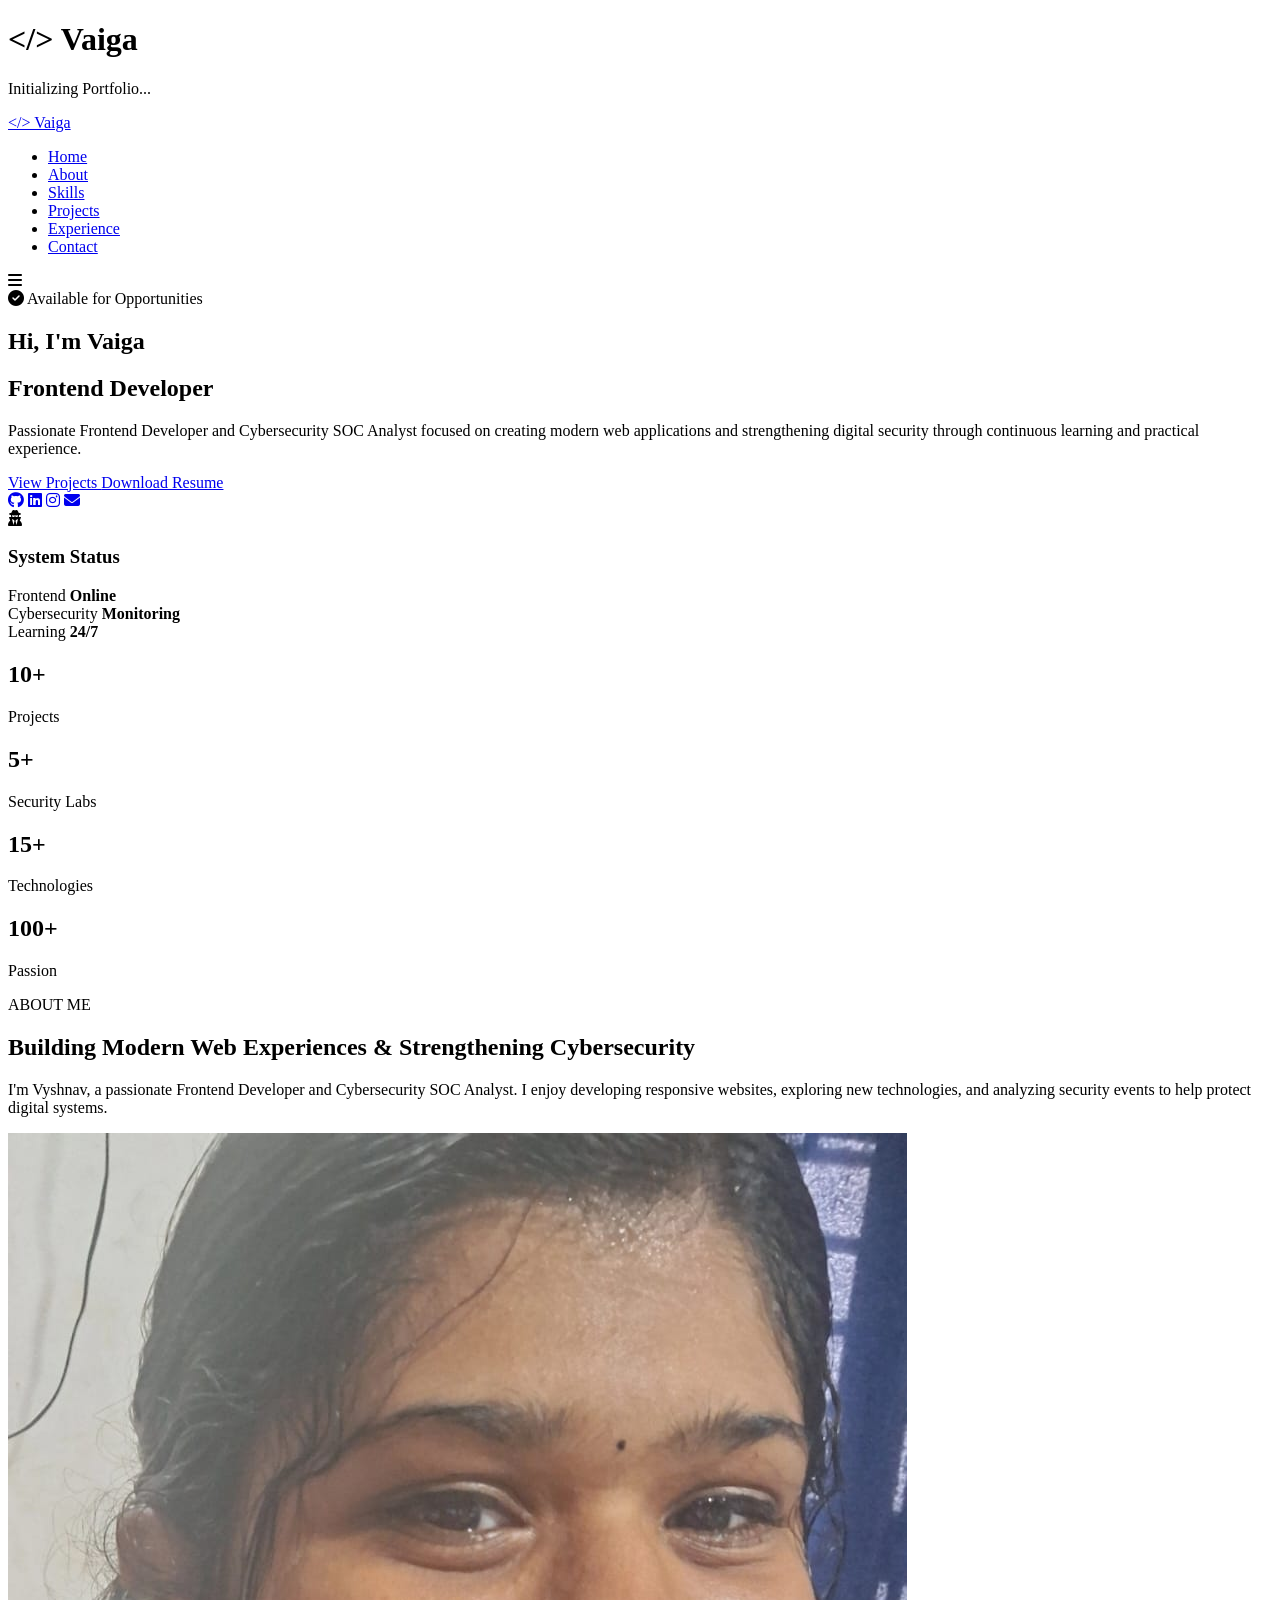
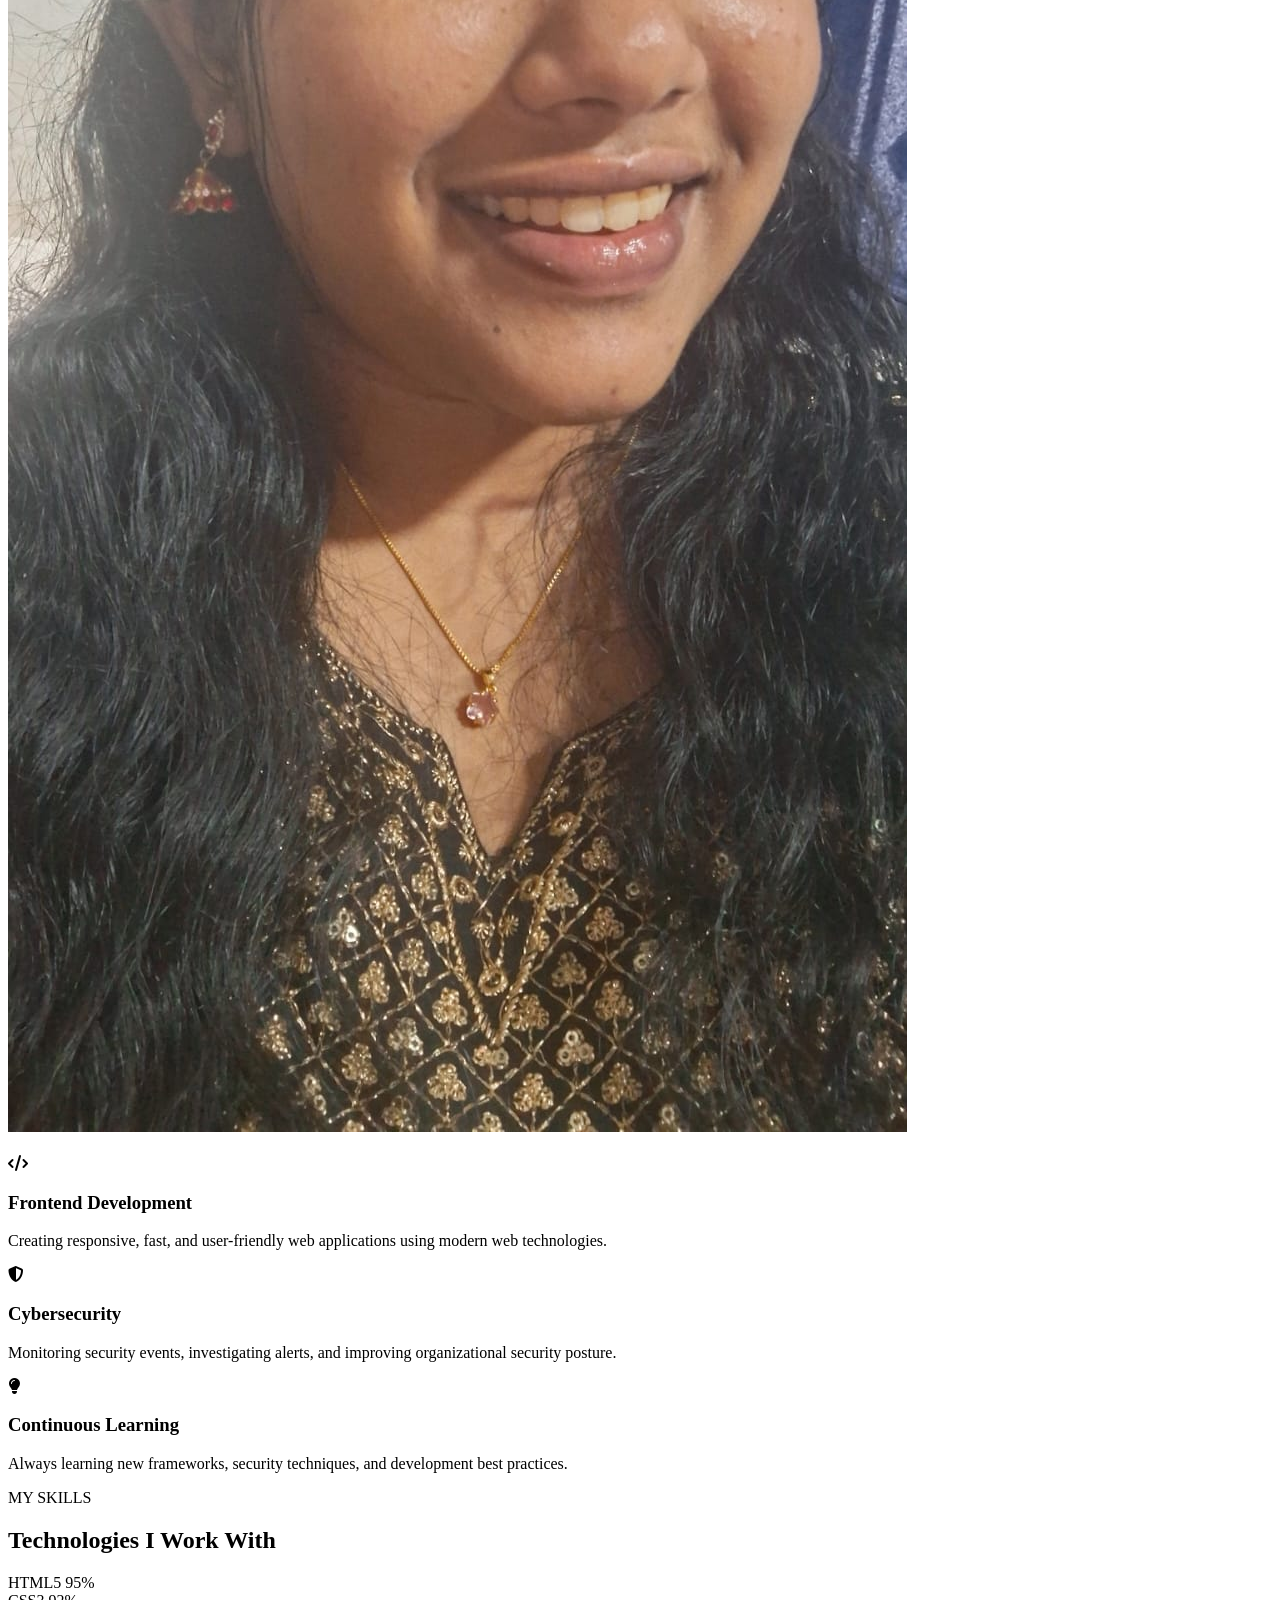
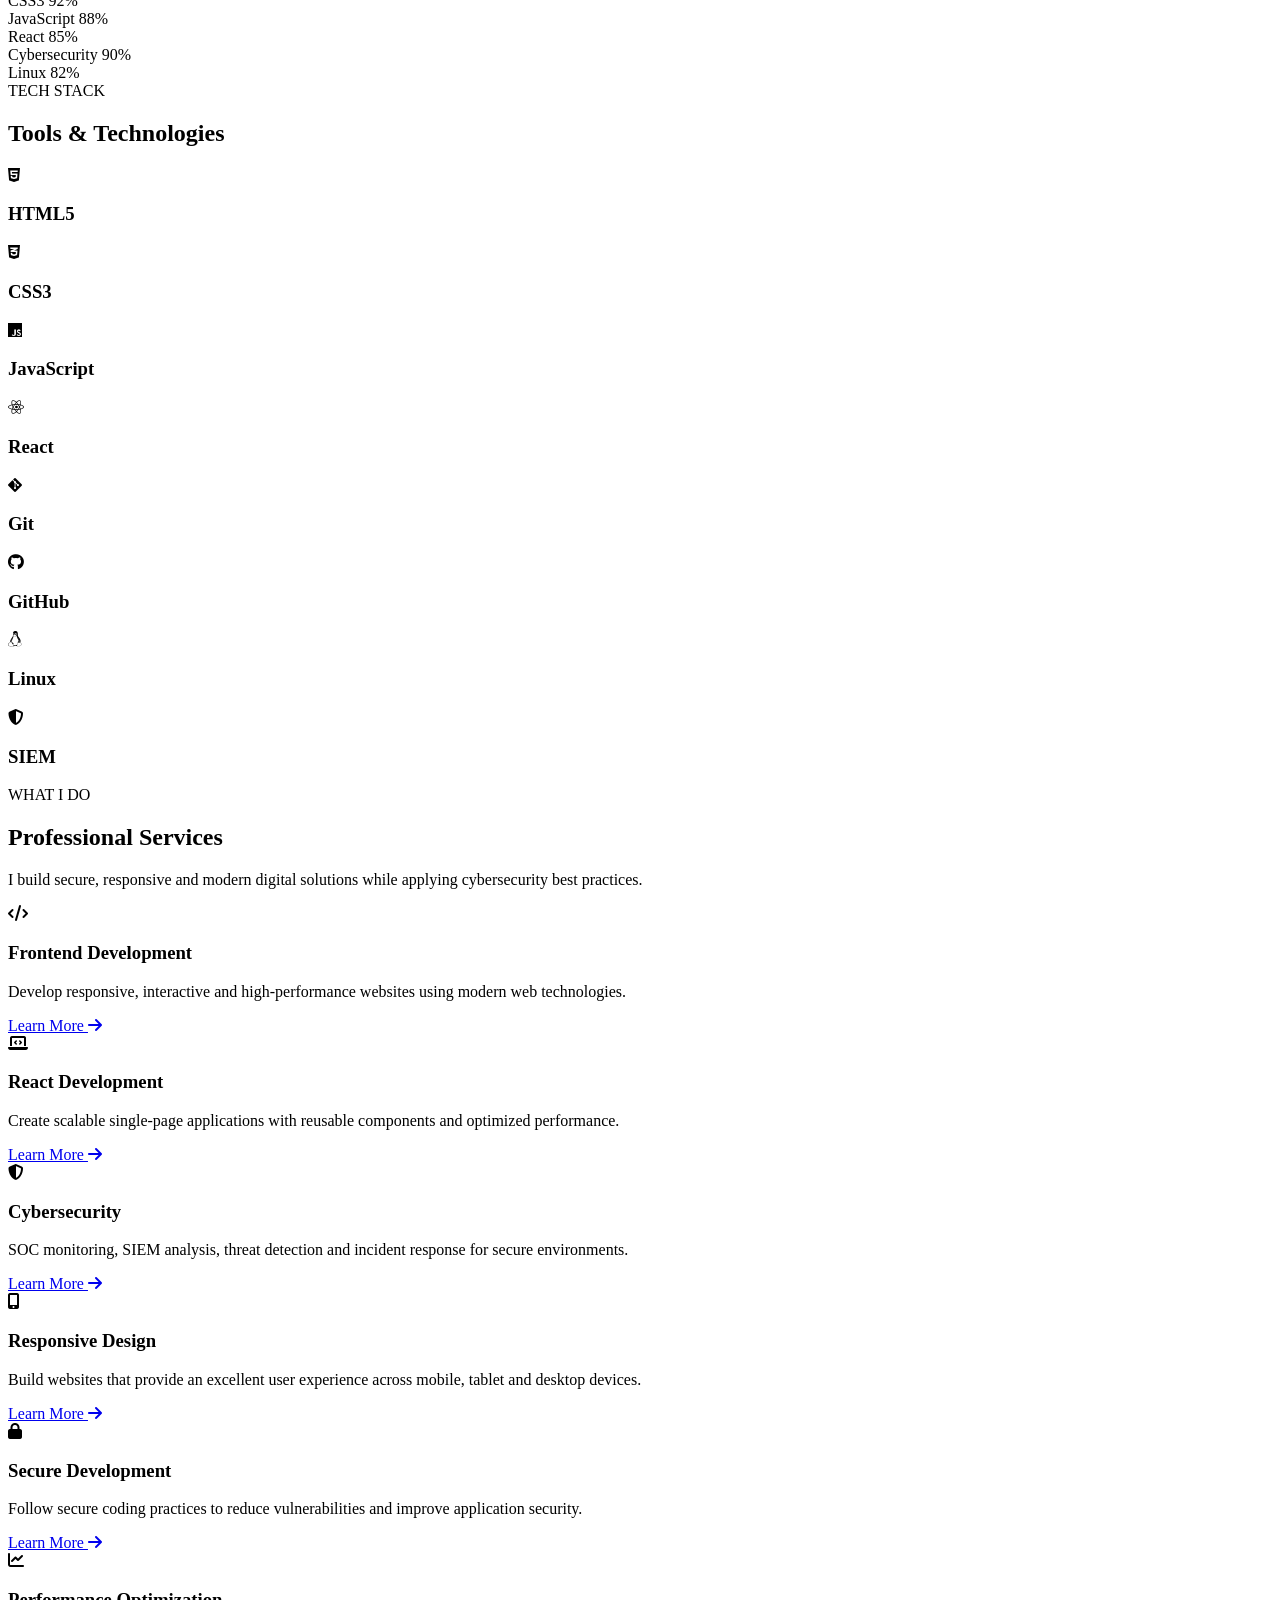
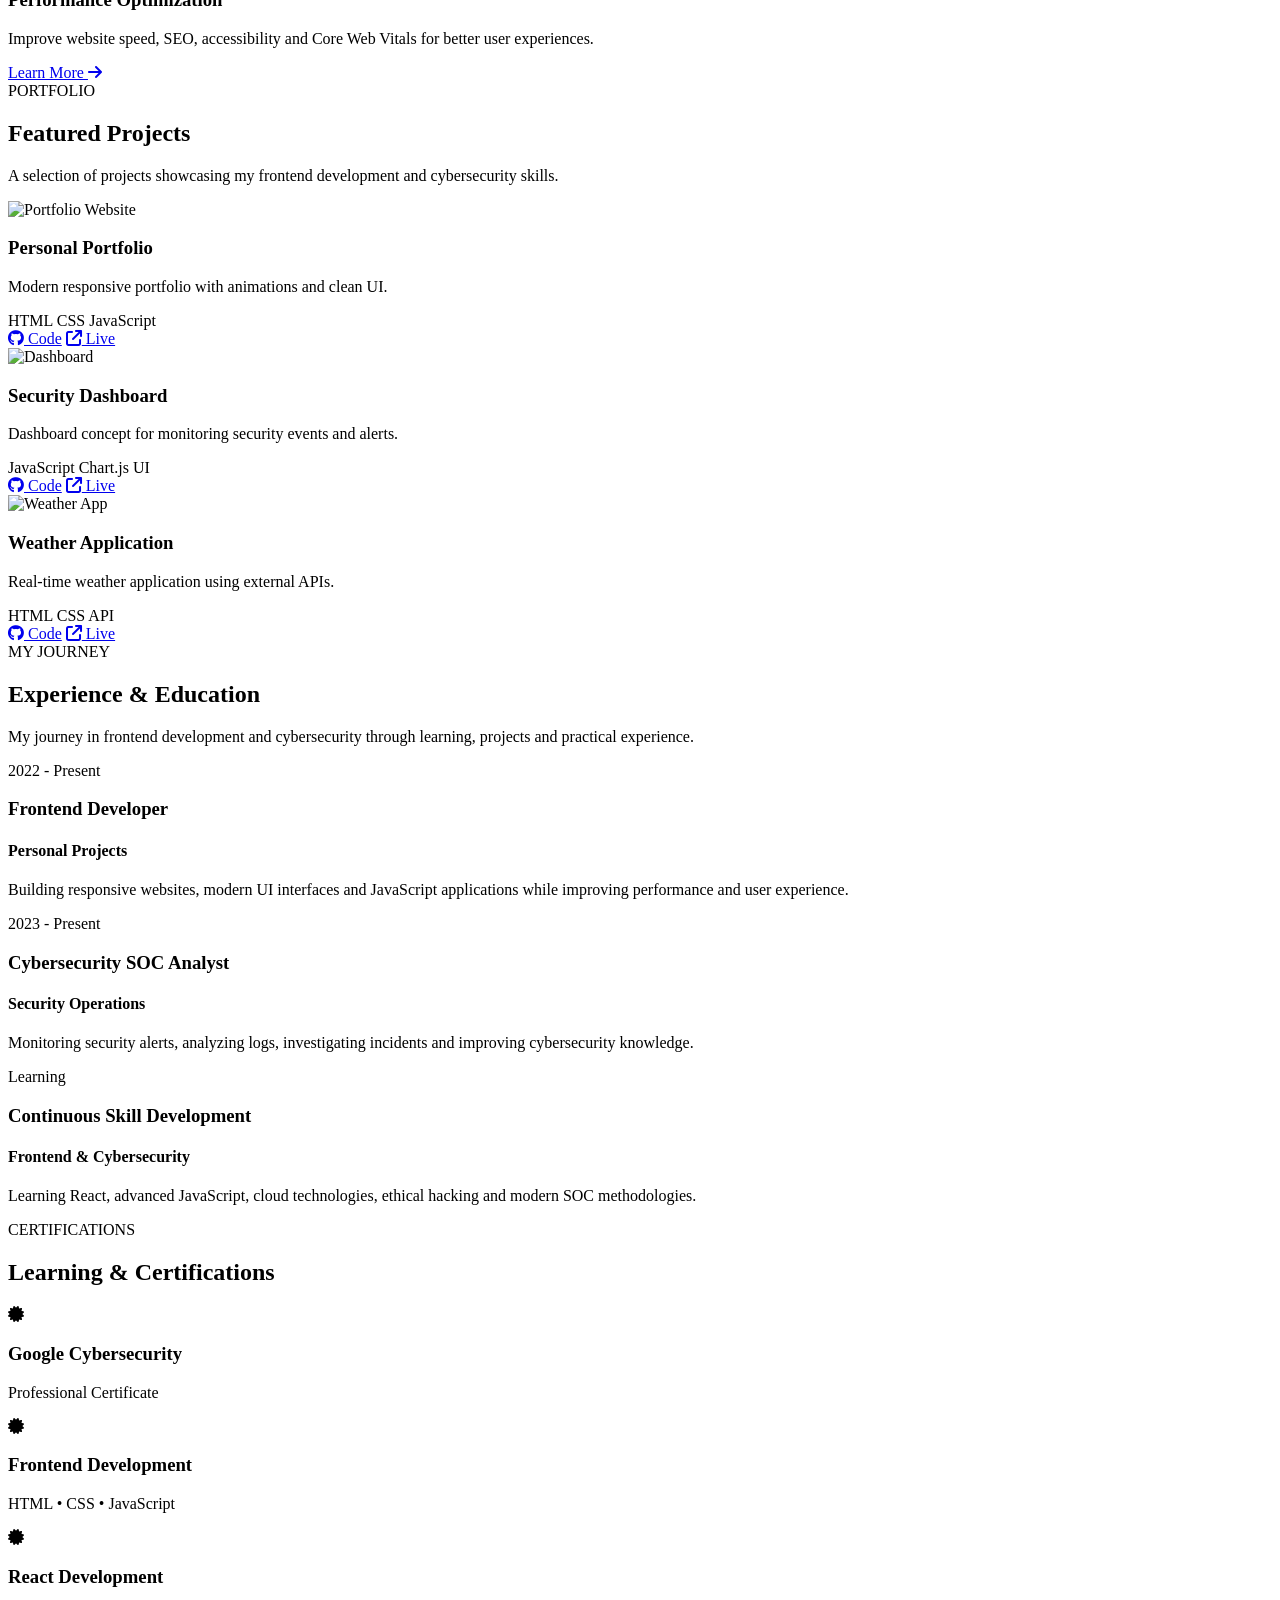
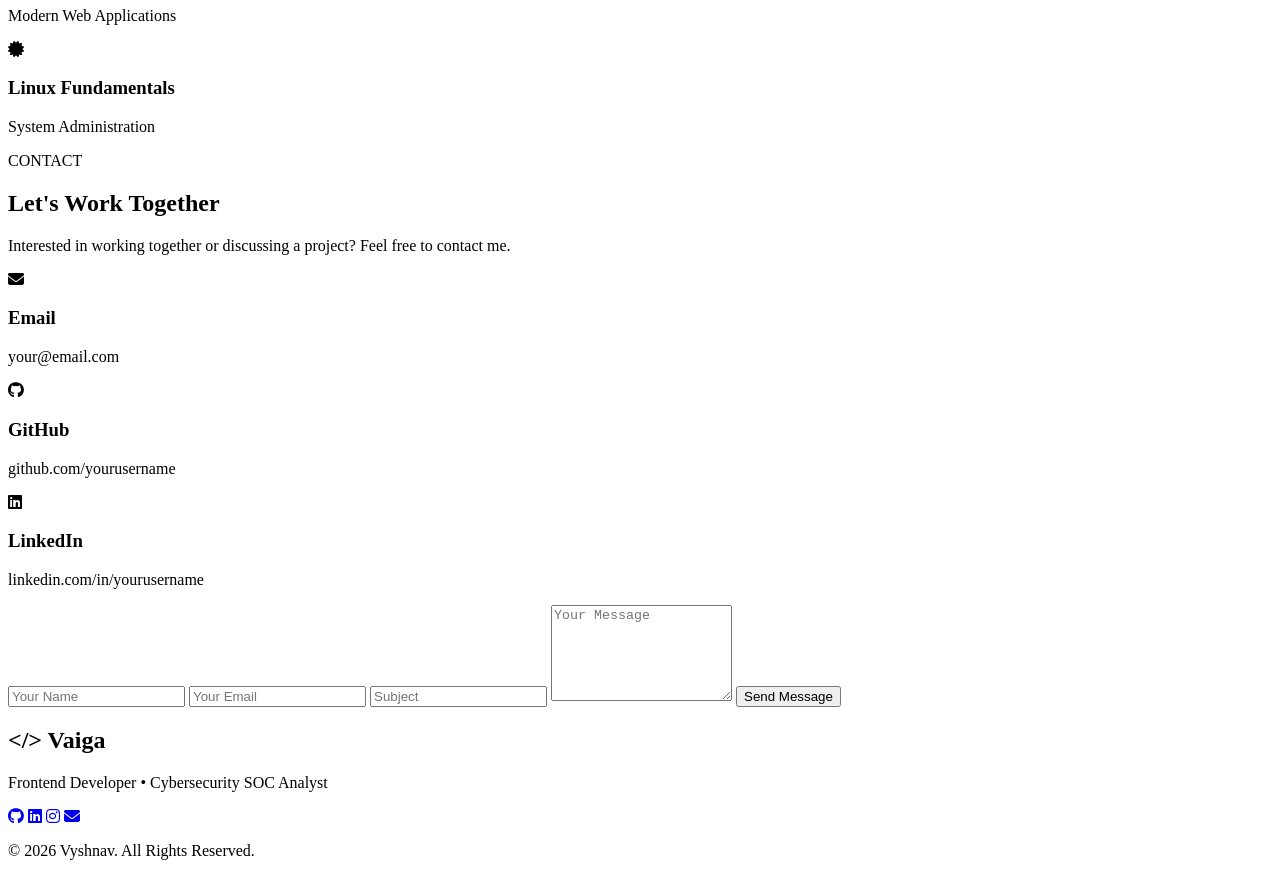
==== index.html @ fea9eef9 "Update index.html" ====
<!DOCTYPE html>
<html lang="en">
<head>
<meta charset="UTF-8">
<meta name="viewport" content="width=device-width, initial-scale=1.0">

<title>Vaiga | Frontend Developer & Cybersecurity SOC Analyst</title>

<meta name="description" content="Professional Portfolio of Vyshnav - Frontend Developer & Cybersecurity SOC Analyst">
<meta name="keywords" content="Frontend Developer, Cybersecurity, SOC Analyst, HTML, CSS, JavaScript, React">
<meta name="author" content="Vyshnav">

<link rel="preconnect" href="https://fonts.googleapis.com">
<link rel="preconnect" href="https://fonts.gstatic.com" crossorigin>

<link href="https://fonts.googleapis.com/css2?family=Poppins:wght@300;400;500;600;700;800&display=swap" rel="stylesheet">

<link rel="stylesheet" href="https://cdnjs.cloudflare.com/ajax/libs/font-awesome/6.7.2/css/all.min.css">

<link rel="stylesheet" href="style.css">
</head>

<body>

<!--================ LOADER ================-->

<div id="loader">

<div class="loader-content">

<h1>&lt;/&gt; Vaiga</h1>

<p>Initializing Portfolio...</p>

<div class="loading-bar">
<span></span>
</div>

</div>

</div>

<!--================ CURSOR ================-->

<div class="cursor"></div>

<!--================ HEADER ================-->

<header>

<nav class="navbar">

<a href="#" class="logo">

&lt;/&gt; Vaiga

</a>

<ul class="nav-menu">

<li><a href="#home">Home</a></li>

<li><a href="#about">About</a></li>

<li><a href="#skills">Skills</a></li>

<li><a href="#projects">Projects</a></li>

<li><a href="#experience">Experience</a></li>

<li><a href="#contact">Contact</a></li>

</ul>

<div class="menu-btn">

<i class="fa-solid fa-bars"></i>

</div>
</nav>


</header>

<!--================ HERO ================-->

<section class="hero" id="home">

<div class="hero-left">

<span class="hero-badge">

<i class="fa-solid fa-circle-check"></i>

Available for Opportunities

</span>

<h1>

Hi, I'm

<span>Vaiga</span>

</h1>

<h2>

<span id="typing"></span>

</h2>

<p>

Passionate Frontend Developer and Cybersecurity SOC Analyst focused on creating modern web applications and strengthening digital security through continuous learning and practical experience.

</p>

<div class="hero-buttons">

<a href="#projects" class="btn-primary">

View Projects

</a>

<a href="#" class="btn-secondary">

Download Resume

</a>

</div>

<div class="hero-social">

<a href="#"><i class="fab fa-github"></i></a>

<a href="#"><i class="fab fa-linkedin"></i></a>

<a href="#"><i class="fab fa-instagram"></i></a>

<a href="#"><i class="fa-solid fa-envelope"></i></a>

</div>

</div>

<div class="hero-right">

<div class="profile-card">

<div class="profile-icon">

<i class="fa-solid fa-user-secret"></i>

</div>

<h3>System Status</h3>

<div class="status-item">

<span>Frontend</span>

<strong>Online</strong>

</div>

<div class="status-item">

<span>Cybersecurity</span>

<strong>Monitoring</strong>

</div>

<div class="status-item">

<span>Learning</span>

<strong>24/7</strong>

</div>

</div>

</div>

</section>

<!--================ STATS ================-->

<section class="stats">

<div class="stat-card">

<h2>10+</h2>

<p>Projects</p>

</div>

<div class="stat-card">

<h2>5+</h2>

<p>Security Labs</p>

</div>

<div class="stat-card">

<h2>15+</h2>

<p>Technologies</p>

</div>

<div class="stat-card">

<h2>100%</h2>

<p>Passion</p>

</div>

</section>

<!--================ ABOUT ================-->

<section class="about section" id="about">

<div class="section-title">

<span>ABOUT ME</span>

<h2>Building Modern Web Experiences & Strengthening Cybersecurity</h2>

<p>
I'm Vyshnav, a passionate Frontend Developer and Cybersecurity SOC Analyst. I enjoy developing responsive websites, exploring new technologies, and analyzing security events to help protect digital systems.
</p>

</div>

<div class="about-container">

<div class="about-image">

<div class="image-card">

<img src="/profile.jpg" alt="Vaiga">

<div class="experience-box">

<h3></h3>

<p></p>

</div>

</div>

</div>

<div class="about-content">

<div class="about-card">

<i class="fa-solid fa-code"></i>

<h3>Frontend Development</h3>

<p>
Creating responsive, fast, and user-friendly web applications using modern web technologies.
</p>

</div>

<div class="about-card">

<i class="fa-solid fa-shield-halved"></i>

<h3>Cybersecurity</h3>

<p>
Monitoring security events, investigating alerts, and improving organizational security posture.
</p>

</div>

<div class="about-card">

<i class="fa-solid fa-lightbulb"></i>

<h3>Continuous Learning</h3>

<p>
Always learning new frameworks, security techniques, and development best practices.
</p>

</div>

</div>

</div>

</section>

<!--================ SKILLS ================-->

<section class="skills section" id="skills">

<div class="section-title">

<span>MY SKILLS</span>

<h2>Technologies I Work With</h2>

</div>

<div class="skills-container">

<div class="skill-box">

<div class="skill-info">

<span>HTML5</span>

<span>95%</span>

</div>

<div class="progress">

<div class="progress-bar html"></div>

</div>

</div>

<div class="skill-box">

<div class="skill-info">

<span>CSS3</span>

<span>92%</span>

</div>

<div class="progress">

<div class="progress-bar css"></div>

</div>

</div>

<div class="skill-box">

<div class="skill-info">

<span>JavaScript</span>

<span>88%</span>

</div>

<div class="progress">

<div class="progress-bar js"></div>

</div>

</div>

<div class="skill-box">

<div class="skill-info">

<span>React</span>

<span>85%</span>

</div>

<div class="progress">

<div class="progress-bar react"></div>

</div>

</div>

<div class="skill-box">

<div class="skill-info">

<span>Cybersecurity</span>

<span>90%</span>

</div>

<div class="progress">

<div class="progress-bar cyber"></div>

</div>

</div>

<div class="skill-box">

<div class="skill-info">

<span>Linux</span>

<span>82%</span>

</div>

<div class="progress">

<div class="progress-bar linux"></div>

</div>

</div>

</div>

</section>

<!--================ TECH STACK ================-->

<section class="tech-stack section">

<div class="section-title">

<span>TECH STACK</span>

<h2>Tools & Technologies</h2>

</div>

<div class="tech-grid">

<div class="tech-card">
<i class="fa-brands fa-html5"></i>
<h3>HTML5</h3>
</div>

<div class="tech-card">
<i class="fa-brands fa-css3-alt"></i>
<h3>CSS3</h3>
</div>

<div class="tech-card">
<i class="fa-brands fa-js"></i>
<h3>JavaScript</h3>
</div>

<div class="tech-card">
<i class="fa-brands fa-react"></i>
<h3>React</h3>
</div>

<div class="tech-card">
<i class="fa-brands fa-git-alt"></i>
<h3>Git</h3>
</div>

<div class="tech-card">
<i class="fa-brands fa-github"></i>
<h3>GitHub</h3>
</div>

<div class="tech-card">
<i class="fa-brands fa-linux"></i>
<h3>Linux</h3>
</div>

<div class="tech-card">
<i class="fa-solid fa-shield-halved"></i>
<h3>SIEM</h3>
</div>

</div>

</section>

<!--================ SERVICES ================-->

<section class="services section" id="services">

<div class="section-title">

<span>WHAT I DO</span>

<h2>Professional Services</h2>

<p>
I build secure, responsive and modern digital solutions while applying cybersecurity best practices.
</p>

</div>

<div class="services-grid">

<div class="service-card">

<div class="service-icon">
<i class="fa-solid fa-code"></i>
</div>

<h3>Frontend Development</h3>

<p>
Develop responsive, interactive and high-performance websites using modern web technologies.
</p>

<a href="#">Learn More <i class="fa-solid fa-arrow-right"></i></a>

</div>

<div class="service-card">

<div class="service-icon">
<i class="fa-solid fa-laptop-code"></i>
</div>

<h3>React Development</h3>

<p>
Create scalable single-page applications with reusable components and optimized performance.
</p>

<a href="#">Learn More <i class="fa-solid fa-arrow-right"></i></a>

</div>

<div class="service-card">

<div class="service-icon">
<i class="fa-solid fa-shield-halved"></i>
</div>

<h3>Cybersecurity</h3>

<p>
SOC monitoring, SIEM analysis, threat detection and incident response for secure environments.
</p>

<a href="#">Learn More <i class="fa-solid fa-arrow-right"></i></a>

</div>

<div class="service-card">

<div class="service-icon">
<i class="fa-solid fa-mobile-screen-button"></i>
</div>

<h3>Responsive Design</h3>

<p>
Build websites that provide an excellent user experience across mobile, tablet and desktop devices.
</p>

<a href="#">Learn More <i class="fa-solid fa-arrow-right"></i></a>

</div>

<div class="service-card">

<div class="service-icon">
<i class="fa-solid fa-lock"></i>
</div>

<h3>Secure Development</h3>

<p>
Follow secure coding practices to reduce vulnerabilities and improve application security.
</p>

<a href="#">Learn More <i class="fa-solid fa-arrow-right"></i></a>

</div>

<div class="service-card">

<div class="service-icon">
<i class="fa-solid fa-chart-line"></i>
</div>

<h3>Performance Optimization</h3>

<p>
Improve website speed, SEO, accessibility and Core Web Vitals for better user experiences.
</p>

<a href="#">Learn More <i class="fa-solid fa-arrow-right"></i></a>

</div>

</div>

</section>

<!--================ FEATURED PROJECTS ================-->

<section class="projects section" id="projects">

<div class="section-title">

<span>PORTFOLIO</span>

<h2>Featured Projects</h2>

<p>
A selection of projects showcasing my frontend development and cybersecurity skills.
</p>

</div>

<div class="project-grid">

<div class="project-card">

<div class="project-image">

<img src="assets/projects/project1.jpg" alt="Portfolio Website">

</div>

<div class="project-content">

<h3>Personal Portfolio</h3>

<p>
Modern responsive portfolio with animations and clean UI.
</p>

<div class="project-tags">

<span>HTML</span>
<span>CSS</span>
<span>JavaScript</span>

</div>

<div class="project-links">

<a href="#"><i class="fa-brands fa-github"></i> Code</a>

<a href="#"><i class="fa-solid fa-arrow-up-right-from-square"></i> Live</a>

</div>

</div>

</div>

<div class="project-card">

<div class="project-image">

<img src="assets/projects/project2.jpg" alt="Dashboard">

</div>

<div class="project-content">

<h3>Security Dashboard</h3>

<p>
Dashboard concept for monitoring security events and alerts.
</p>

<div class="project-tags">

<span>JavaScript</span>
<span>Chart.js</span>
<span>UI</span>

</div>

<div class="project-links">

<a href="#"><i class="fa-brands fa-github"></i> Code</a>

<a href="#"><i class="fa-solid fa-arrow-up-right-from-square"></i> Live</a>

</div>

</div>

</div>

<div class="project-card">

<div class="project-image">

<img src="assets/projects/project3.jpg" alt="Weather App">

</div>

<div class="project-content">

<h3>Weather Application</h3>

<p>
Real-time weather application using external APIs.
</p>

<div class="project-tags">

<span>HTML</span>
<span>CSS</span>
<span>API</span>

</div>

<div class="project-links">

<a href="#"><i class="fa-brands fa-github"></i> Code</a>

<a href="#"><i class="fa-solid fa-arrow-up-right-from-square"></i> Live</a>

</div>

</div>

</div>

</div>

</section>

<!--================ EXPERIENCE ================-->

<section class="experience section" id="experience">

<div class="section-title">

<span>MY JOURNEY</span>

<h2>Experience & Education</h2>

<p>
My journey in frontend development and cybersecurity through learning, projects and practical experience.
</p>

</div>

<div class="timeline">

<div class="timeline-item">

<div class="timeline-dot"></div>

<div class="timeline-content">

<span class="year">2022 - Present</span>

<h3>Frontend Developer</h3>

<h4>Personal Projects</h4>

<p>
Building responsive websites, modern UI interfaces and JavaScript applications while improving performance and user experience.
</p>

</div>

</div>

<div class="timeline-item">

<div class="timeline-dot"></div>

<div class="timeline-content">

<span class="year">2023 - Present</span>

<h3>Cybersecurity SOC Analyst</h3>

<h4>Security Operations</h4>

<p>
Monitoring security alerts, analyzing logs, investigating incidents and improving cybersecurity knowledge.
</p>

</div>

</div>

<div class="timeline-item">

<div class="timeline-dot"></div>

<div class="timeline-content">

<span class="year">Learning</span>

<h3>Continuous Skill Development</h3>

<h4>Frontend & Cybersecurity</h4>

<p>
Learning React, advanced JavaScript, cloud technologies, ethical hacking and modern SOC methodologies.
</p>

</div>

</div>

</div>

</section>

<!--================ CERTIFICATIONS ================-->

<section class="certifications section" id="certifications">

<div class="section-title">

<span>CERTIFICATIONS</span>

<h2>Learning & Certifications</h2>

</div>

<div class="certificate-grid">

<div class="certificate-card">

<i class="fa-solid fa-certificate"></i>

<h3>Google Cybersecurity</h3>

<p>Professional Certificate</p>

</div>

<div class="certificate-card">

<i class="fa-solid fa-certificate"></i>

<h3>Frontend Development</h3>

<p>HTML • CSS • JavaScript</p>

</div>

<div class="certificate-card">

<i class="fa-solid fa-certificate"></i>

<h3>React Development</h3>

<p>Modern Web Applications</p>

</div>

<div class="certificate-card">

<i class="fa-solid fa-certificate"></i>

<h3>Linux Fundamentals</h3>

<p>System Administration</p>

</div>

</div>

</section>

<!--================ CONTACT ================-->

<section class="contact section" id="contact">

<div class="section-title">

<span>CONTACT</span>

<h2>Let's Work Together</h2>

<p>
Interested in working together or discussing a project? Feel free to contact me.
</p>

</div>

<div class="contact-container">

<div class="contact-info">

<div class="contact-card">

<i class="fa-solid fa-envelope"></i>

<h3>Email</h3>

<p>your@email.com</p>

</div>

<div class="contact-card">

<i class="fa-brands fa-github"></i>

<h3>GitHub</h3>

<p>github.com/yourusername</p>

</div>

<div class="contact-card">

<i class="fa-brands fa-linkedin"></i>

<h3>LinkedIn</h3>

<p>linkedin.com/in/yourusername</p>

</div>

</div>

<form class="contact-form">

<input type="text" placeholder="Your Name" required>

<input type="email" placeholder="Your Email" required>

<input type="text" placeholder="Subject">

<textarea rows="6" placeholder="Your Message"></textarea>

<button type="submit" class="btn-primary">

Send Message

</button>

</form>

</div>

</section>

<!--================ FOOTER ================-->

<footer class="footer">

<div class="footer-content">

<h2>&lt;/&gt; Vaiga</h2>

<p>

Frontend Developer • Cybersecurity SOC Analyst

</p>

<div class="footer-social">

<a href="#"><i class="fab fa-github"></i></a>

<a href="#"><i class="fab fa-linkedin"></i></a>

<a href="#"><i class="fab fa-instagram"></i></a>

<a href="#"><i class="fas fa-envelope"></i></a>

</div>

<p class="copyright">

© 2026 Vyshnav. All Rights Reserved.

</p>

</div>

</footer>

<!--================ BACK TO TOP ================-->

<button id="topBtn">

<i class="fa-solid fa-arrow-up"></i>

</button>

<script src="script.js"></script>

</body>

</html>
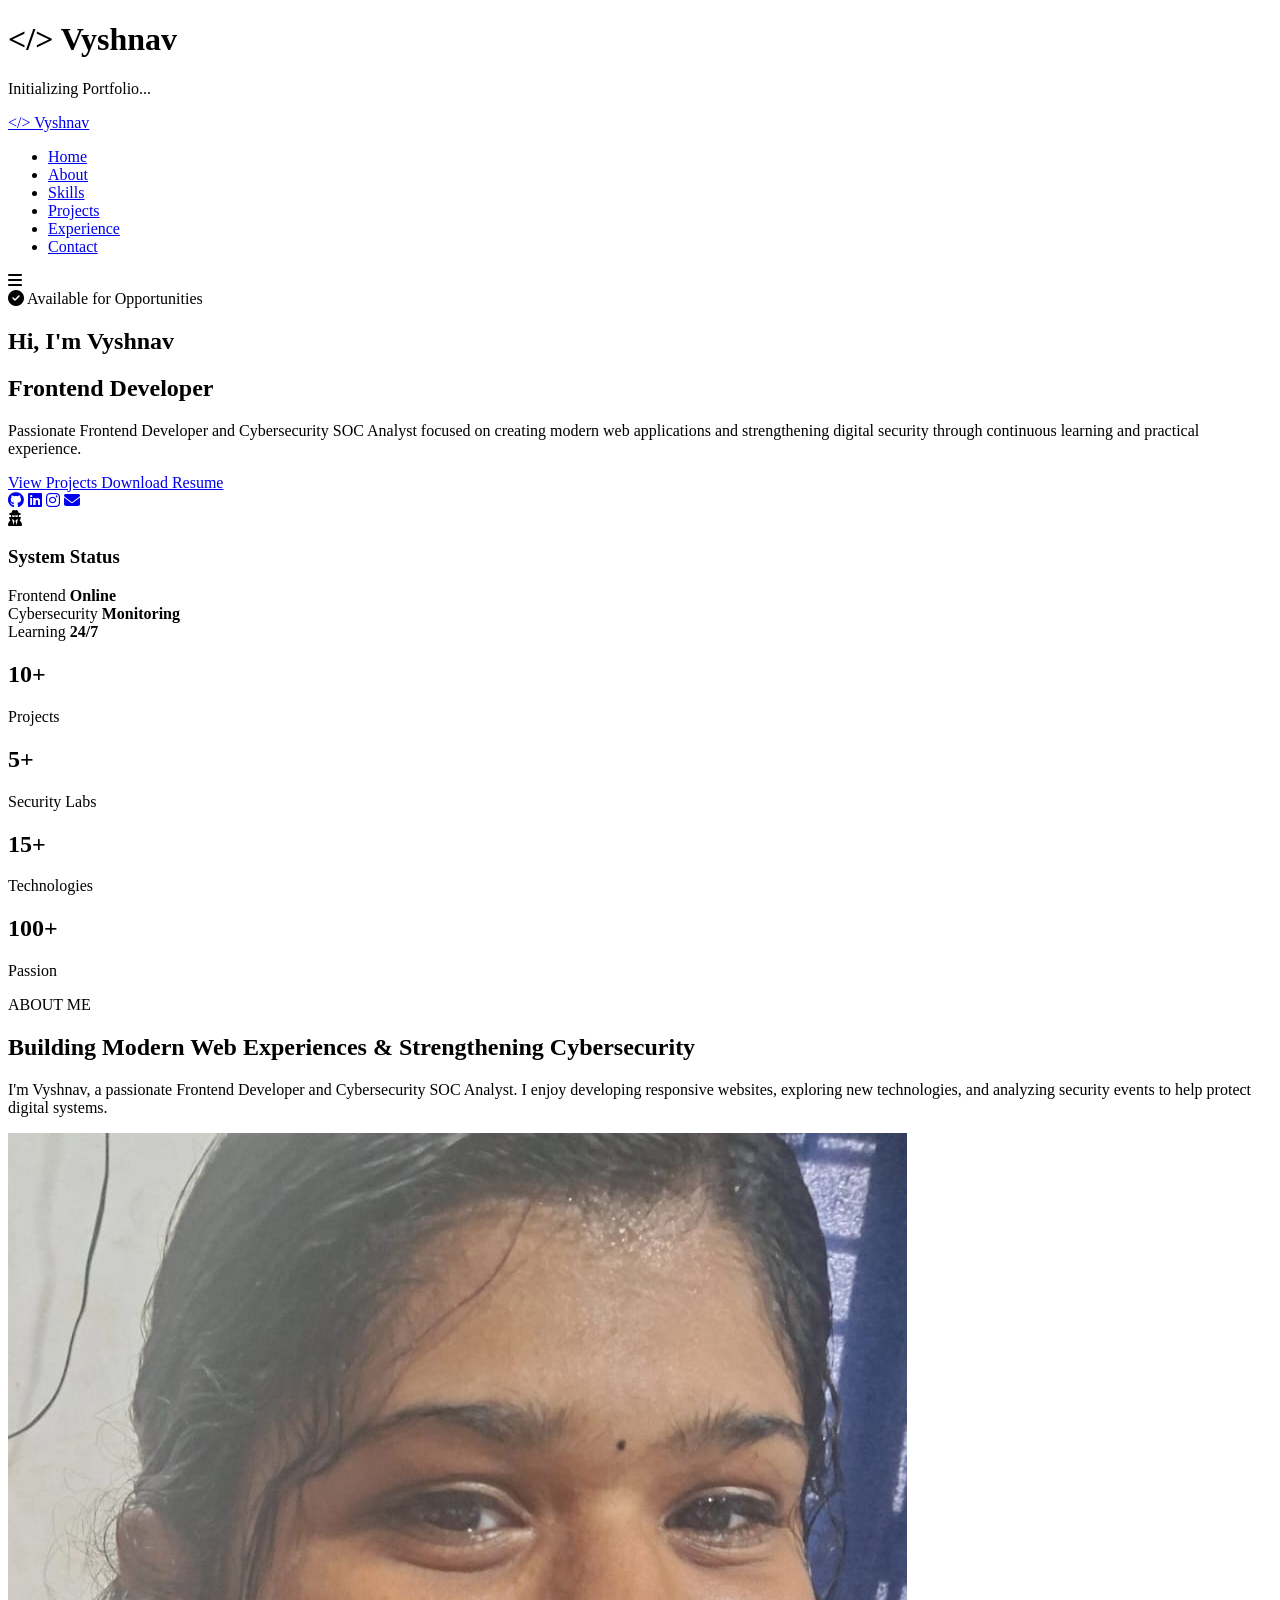
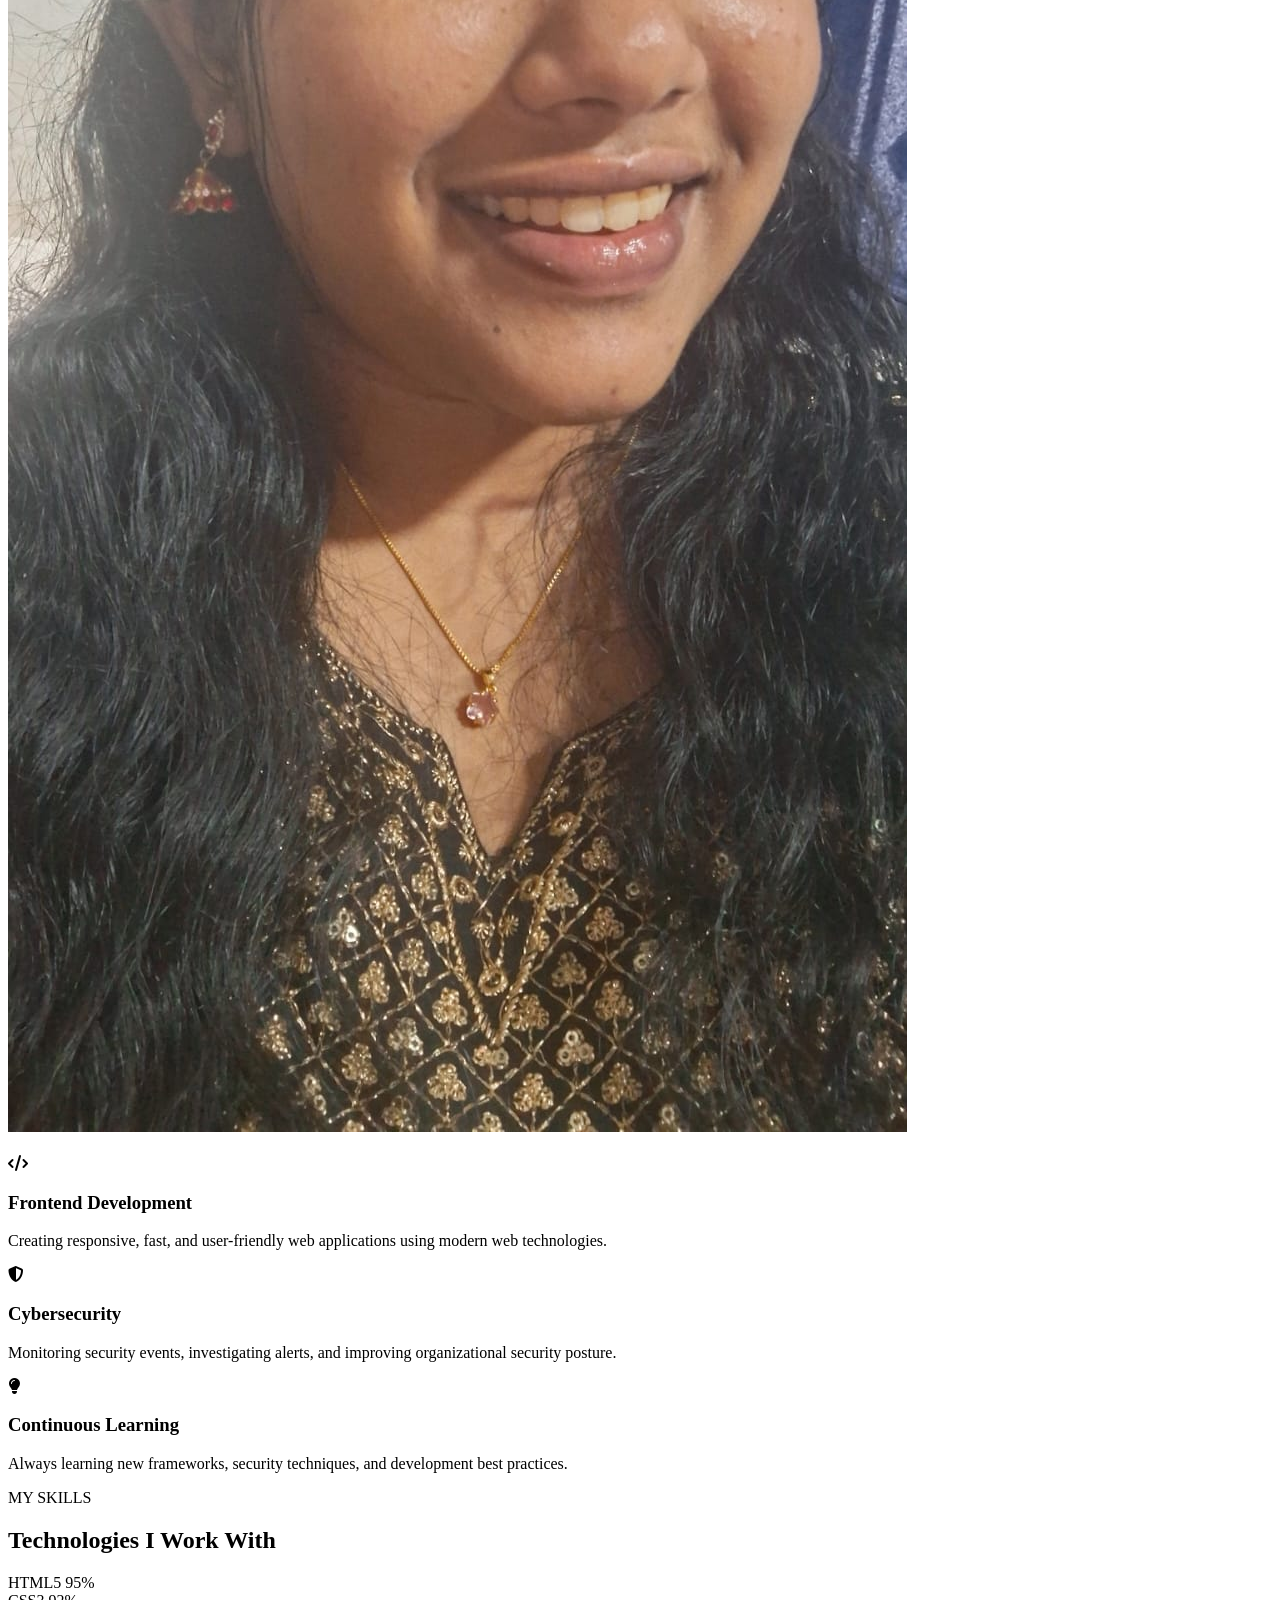
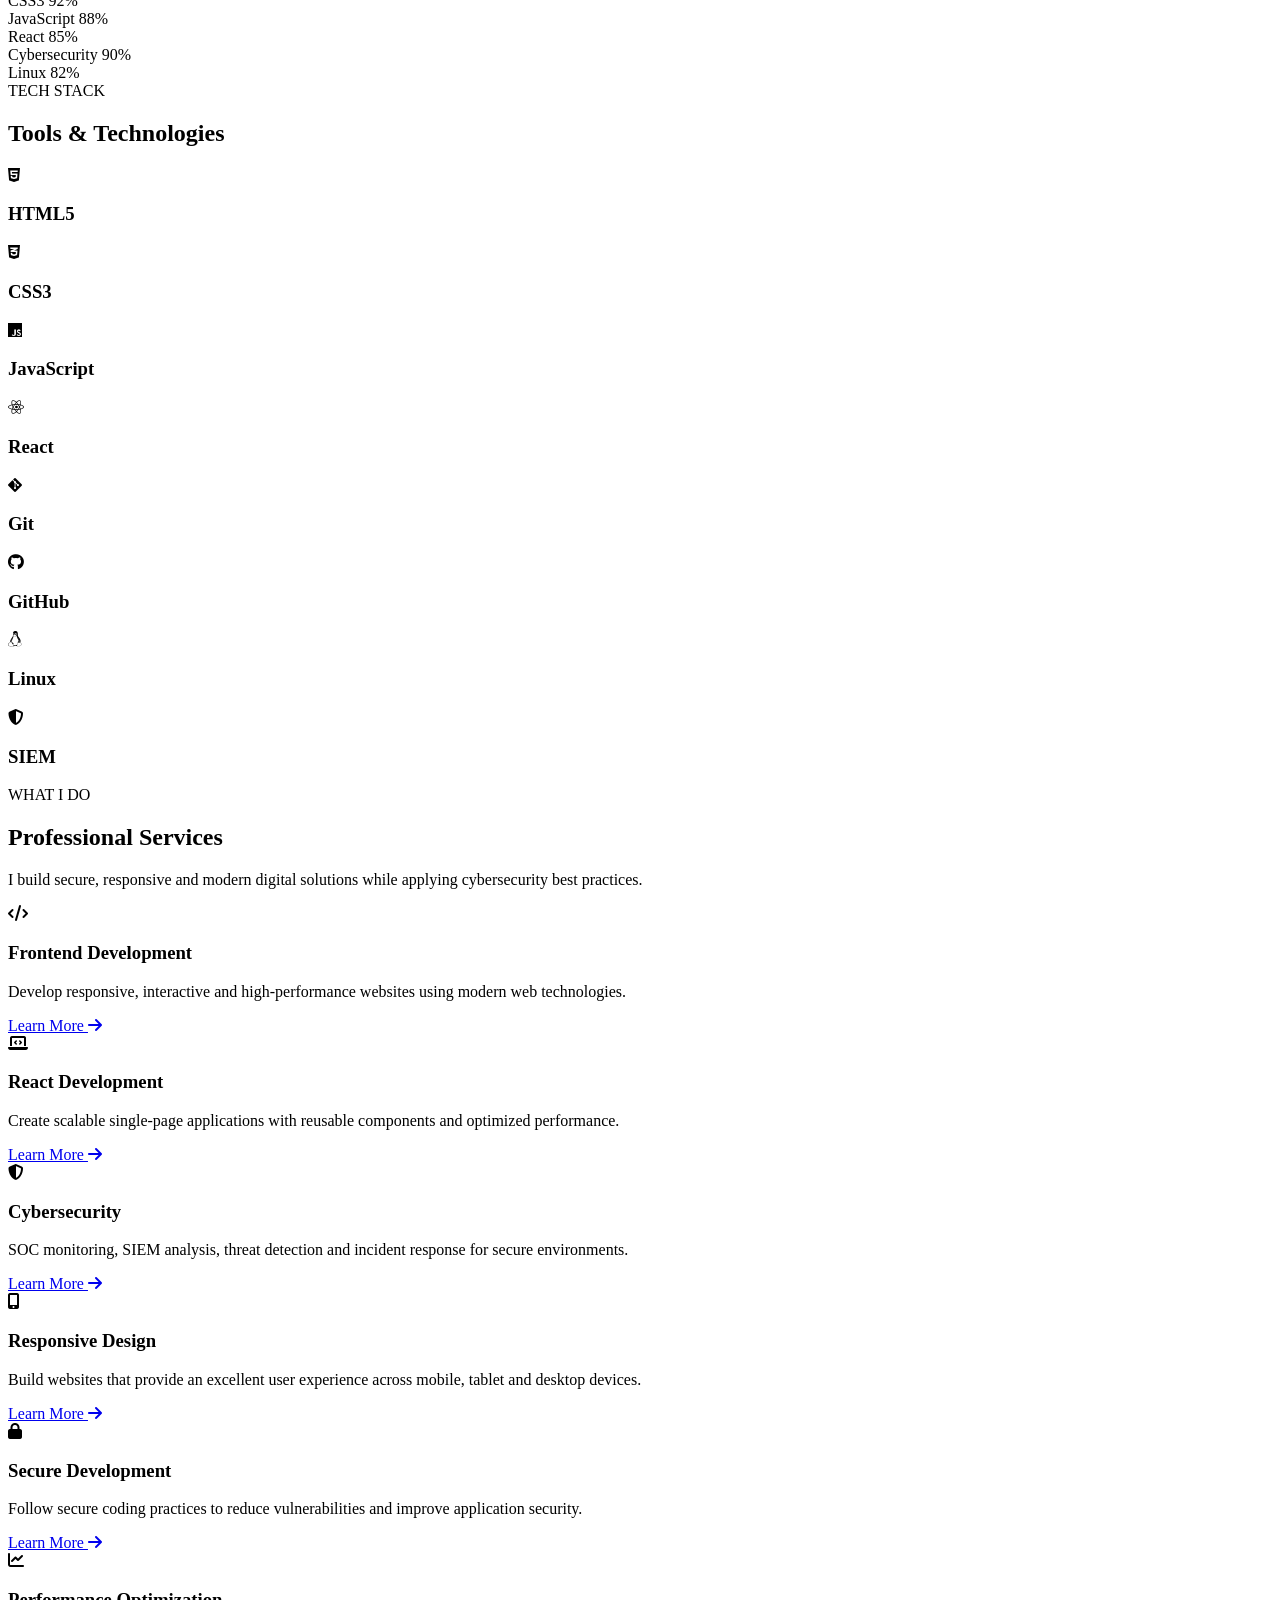
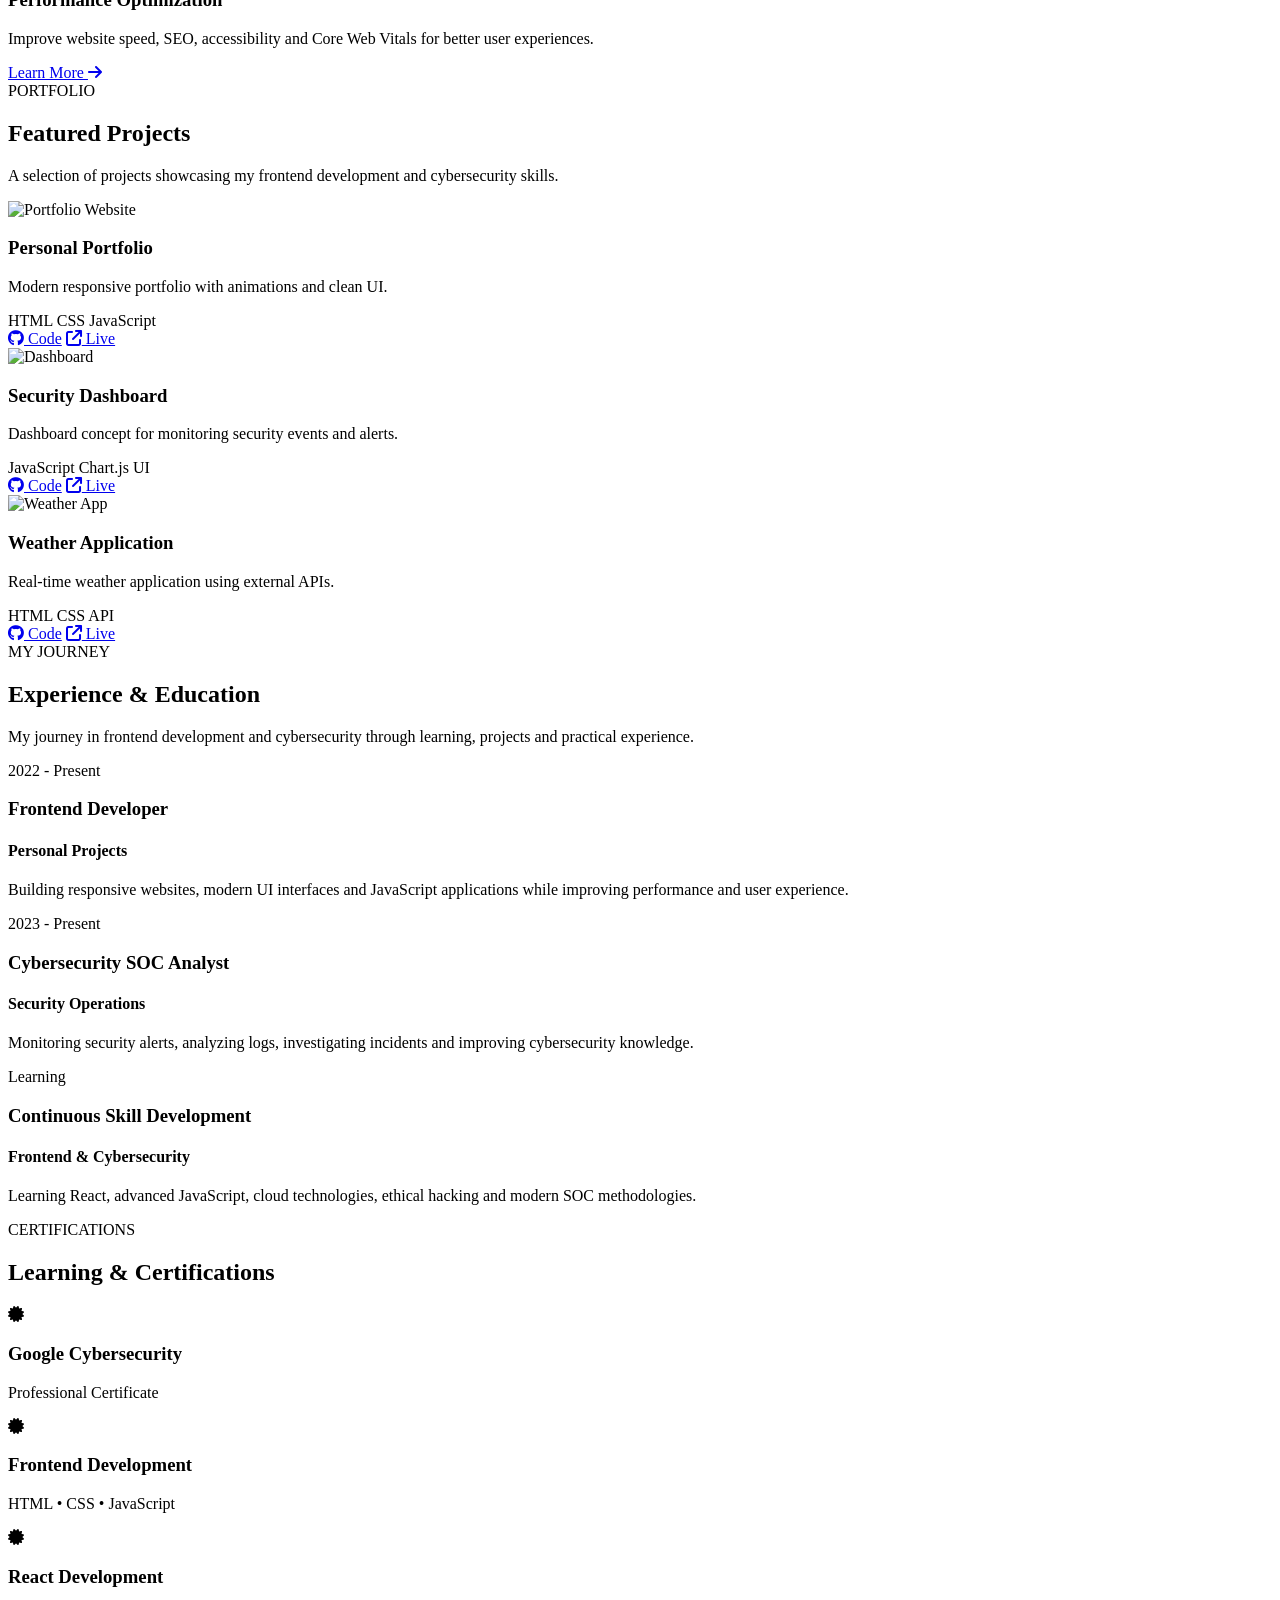
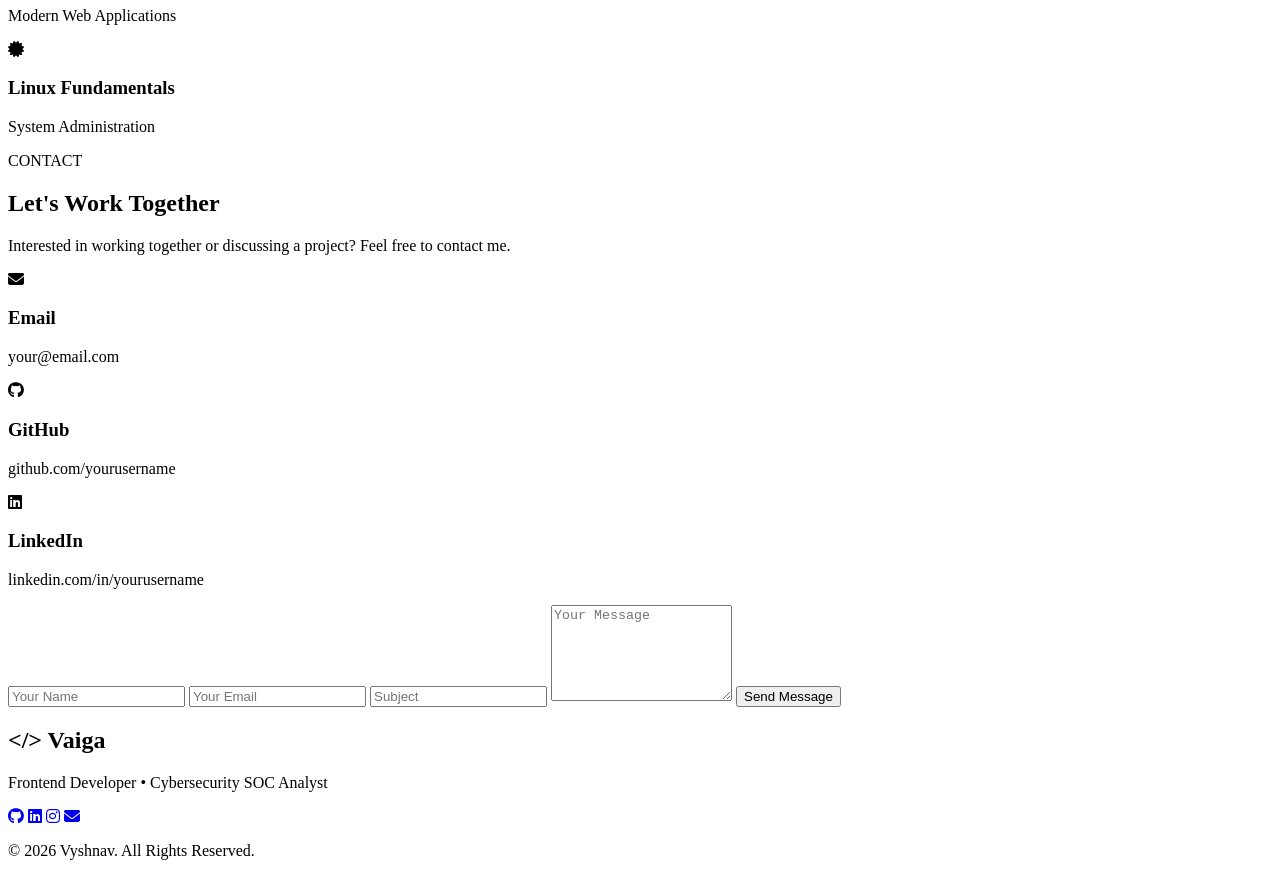
==== commit 2ff8f306: "Update name Vyshnav in index.html" ====
--- a/index.html
+++ b/index.html
@@ -4,7 +4,7 @@
 <meta charset="UTF-8">
 <meta name="viewport" content="width=device-width, initial-scale=1.0">
 
-<title>Vaiga | Frontend Developer & Cybersecurity SOC Analyst</title>
+<title>Vyshnav | Frontend Developer & Cybersecurity SOC Analyst</title>
 
 <meta name="description" content="Professional Portfolio of Vyshnav - Frontend Developer & Cybersecurity SOC Analyst">
 <meta name="keywords" content="Frontend Developer, Cybersecurity, SOC Analyst, HTML, CSS, JavaScript, React">
@@ -28,7 +28,7 @@
 
 <div class="loader-content">
 
-<h1>&lt;/&gt; Vaiga</h1>
+<h1>&lt;/&gt; Vyshnav</h1>
 
 <p>Initializing Portfolio...</p>
 
@@ -52,7 +52,7 @@
 
 <a href="#" class="logo">
 
-&lt;/&gt; Vaiga
+&lt;/&gt; Vyshnav 
 
 </a>
 
@@ -100,7 +100,7 @@
 
 Hi, I'm
 
-<span>Vaiga</span>
+<span>Vyshnav</span>
 
 </h1>
 
@@ -248,7 +248,7 @@
 
 <div class="image-card">
 
-<img src="/profile.jpg" alt="Vaiga">
+<img src="/profile.jpg" alt="Vyshnav">
 
 <div class="experience-box">
 
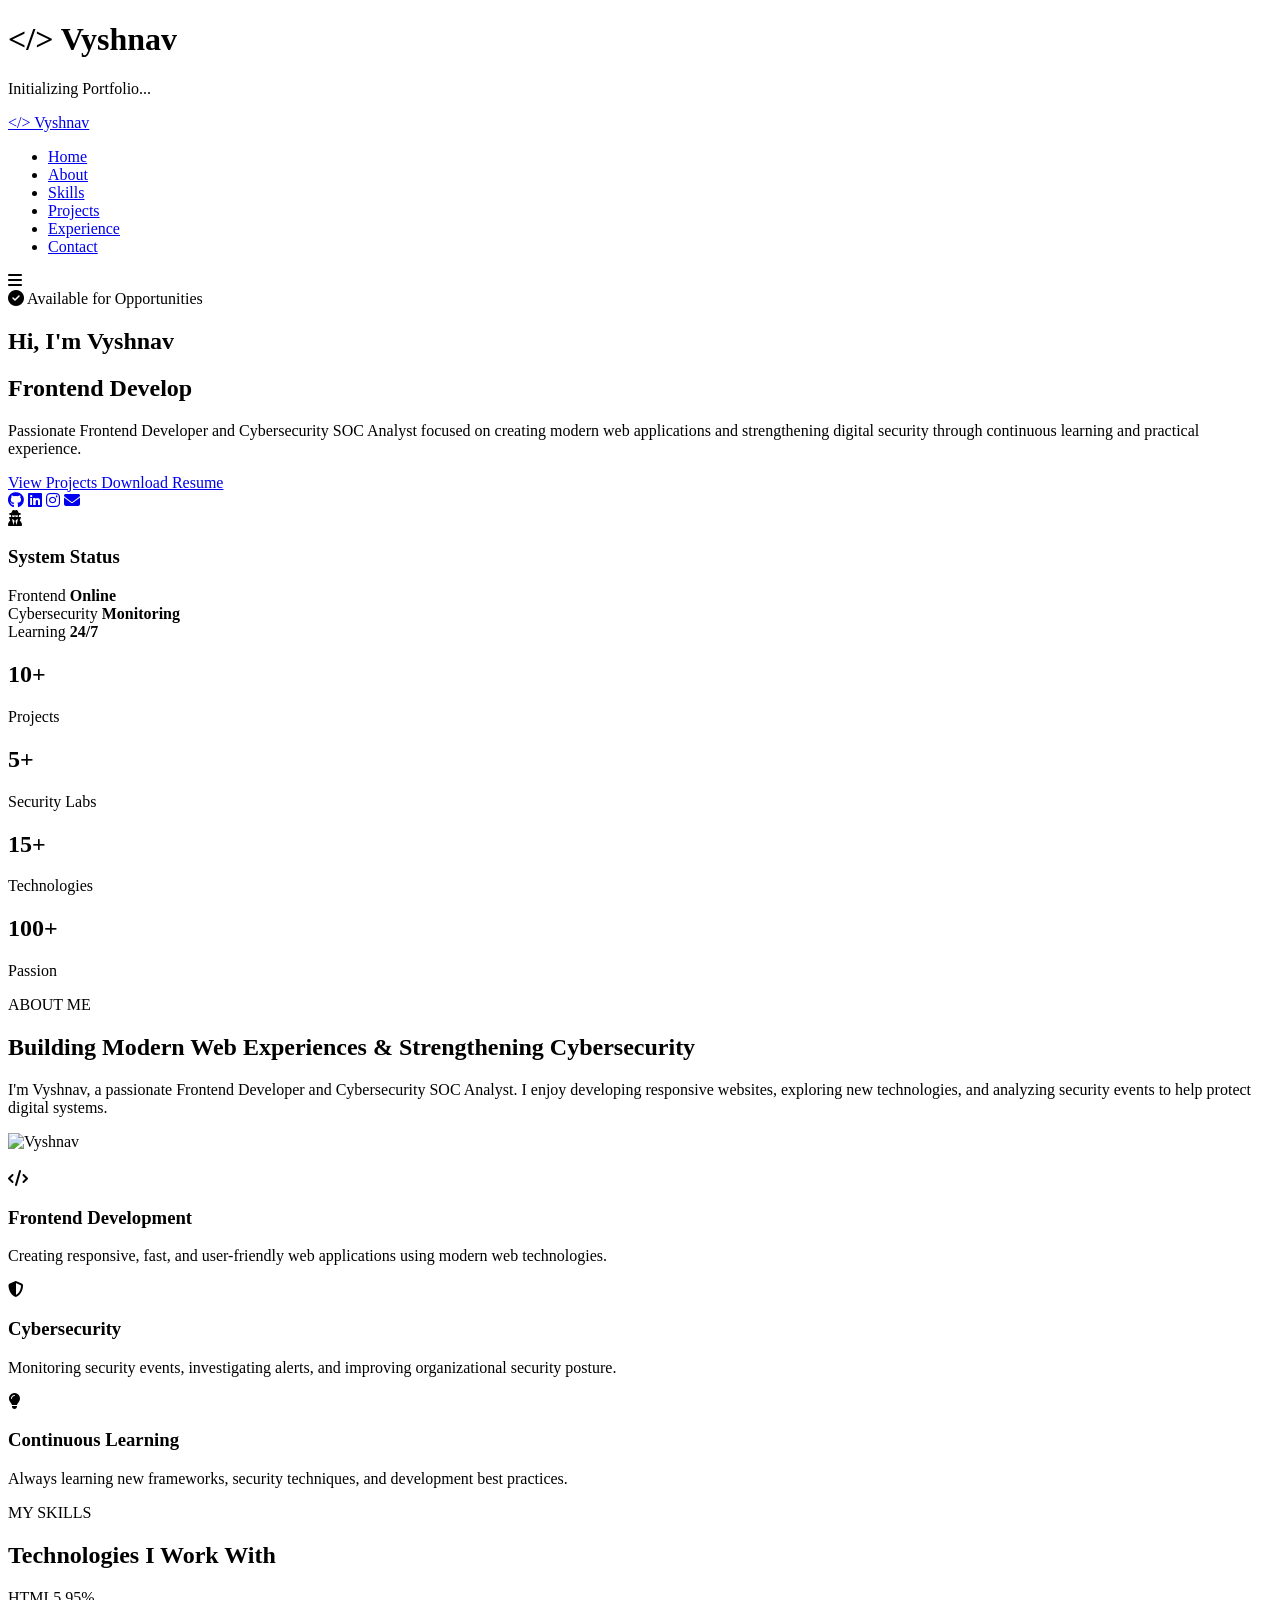
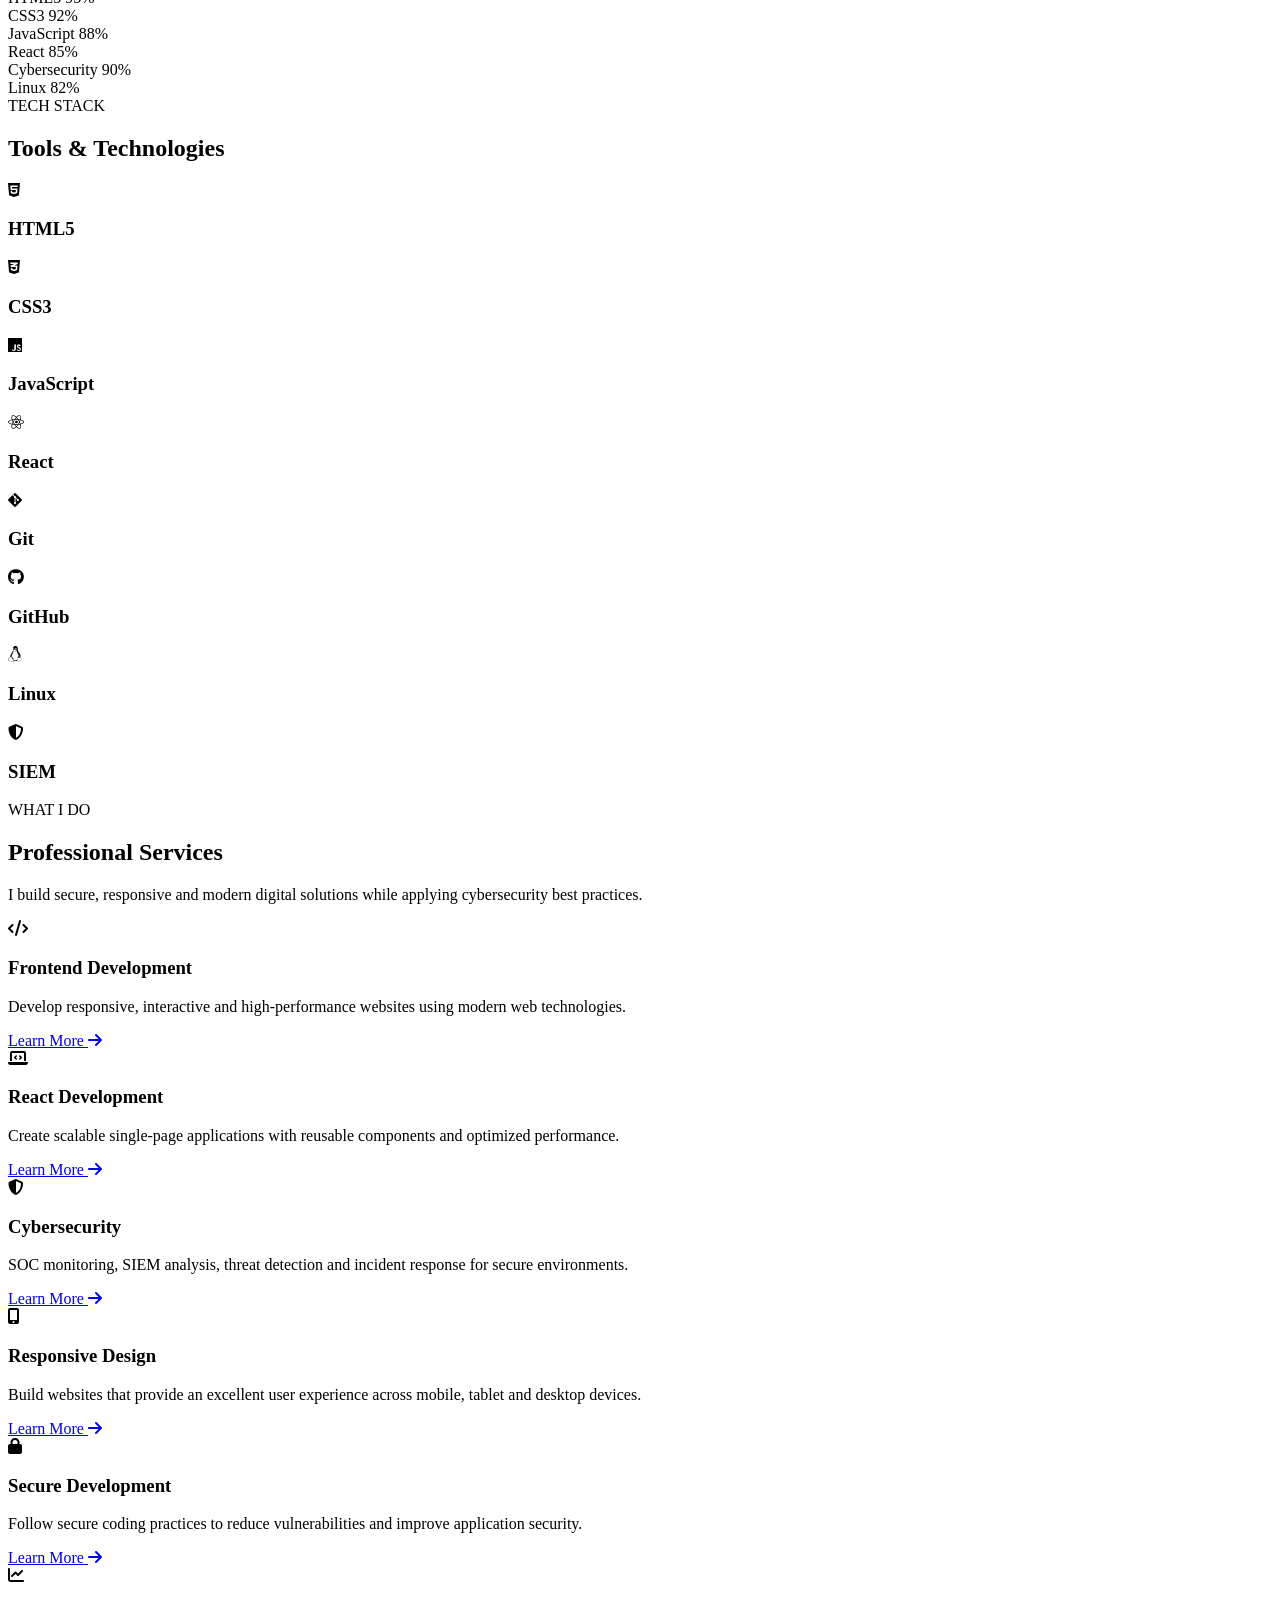
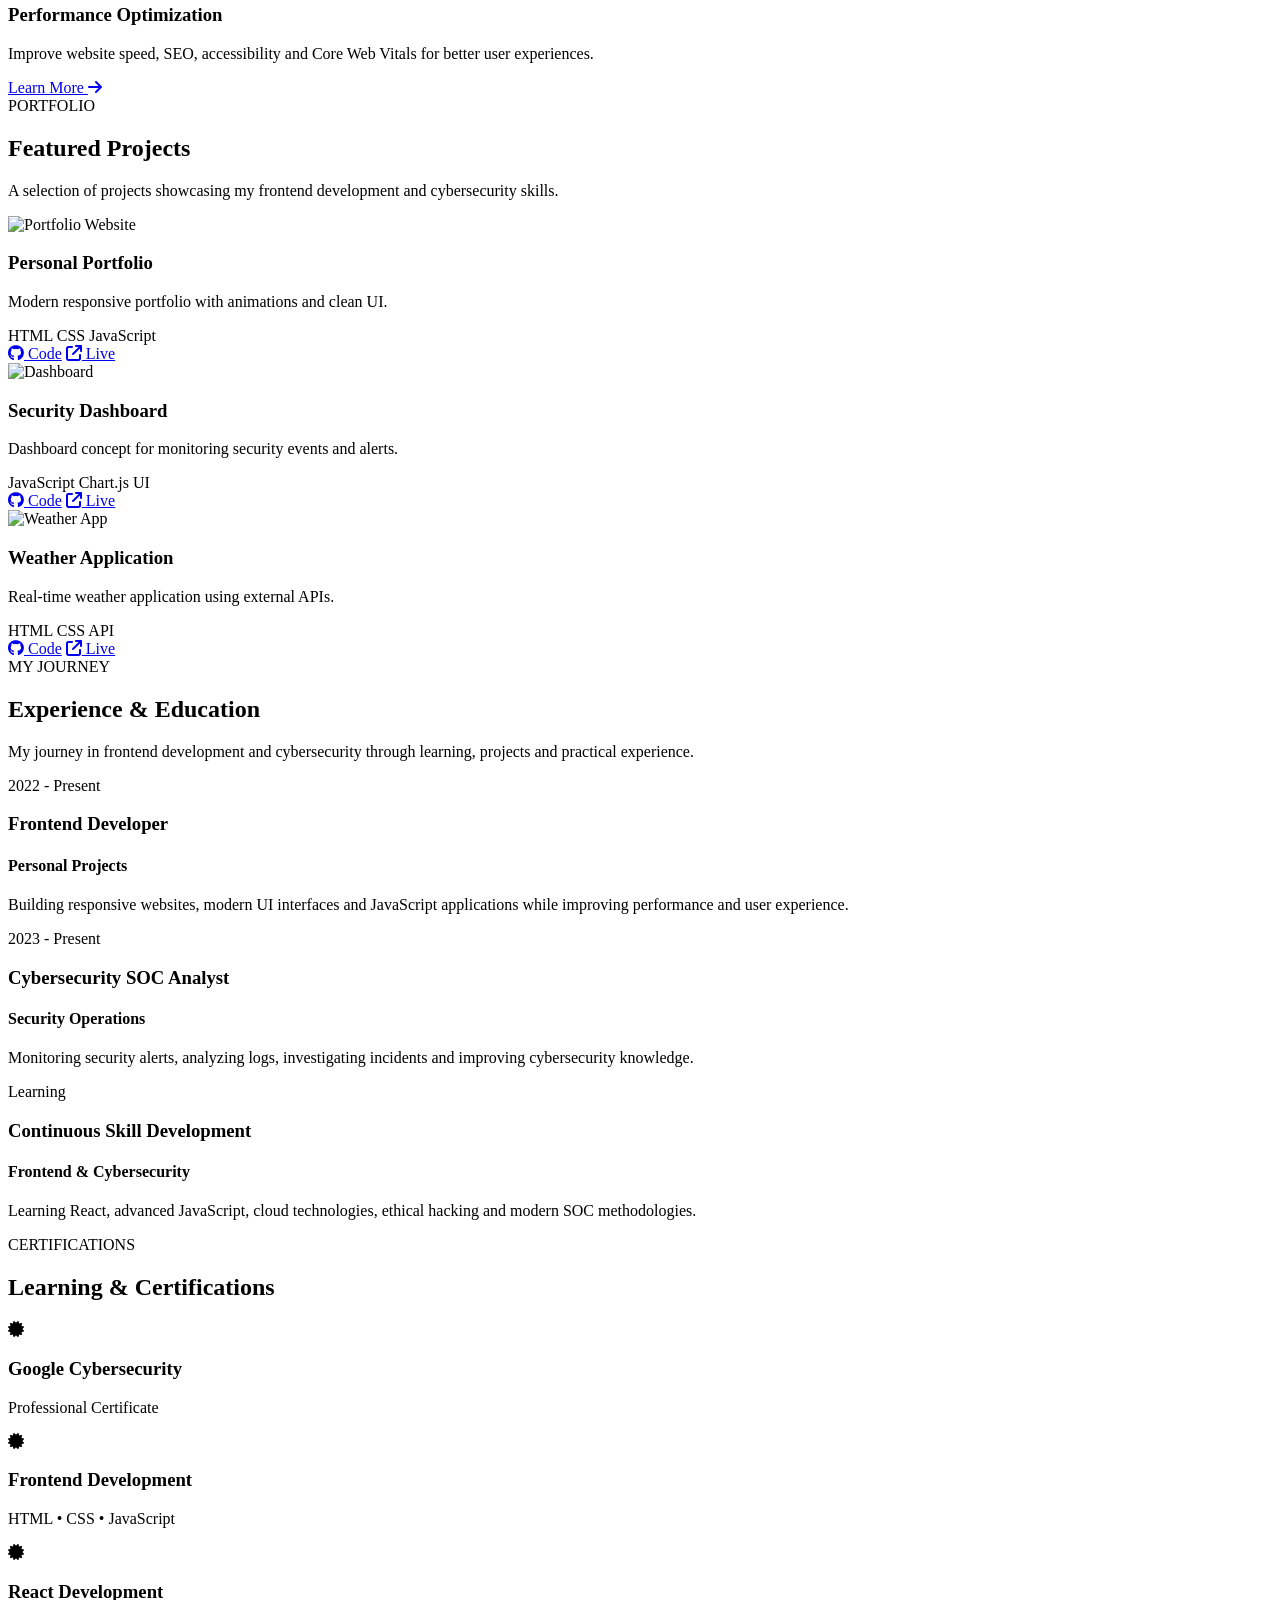
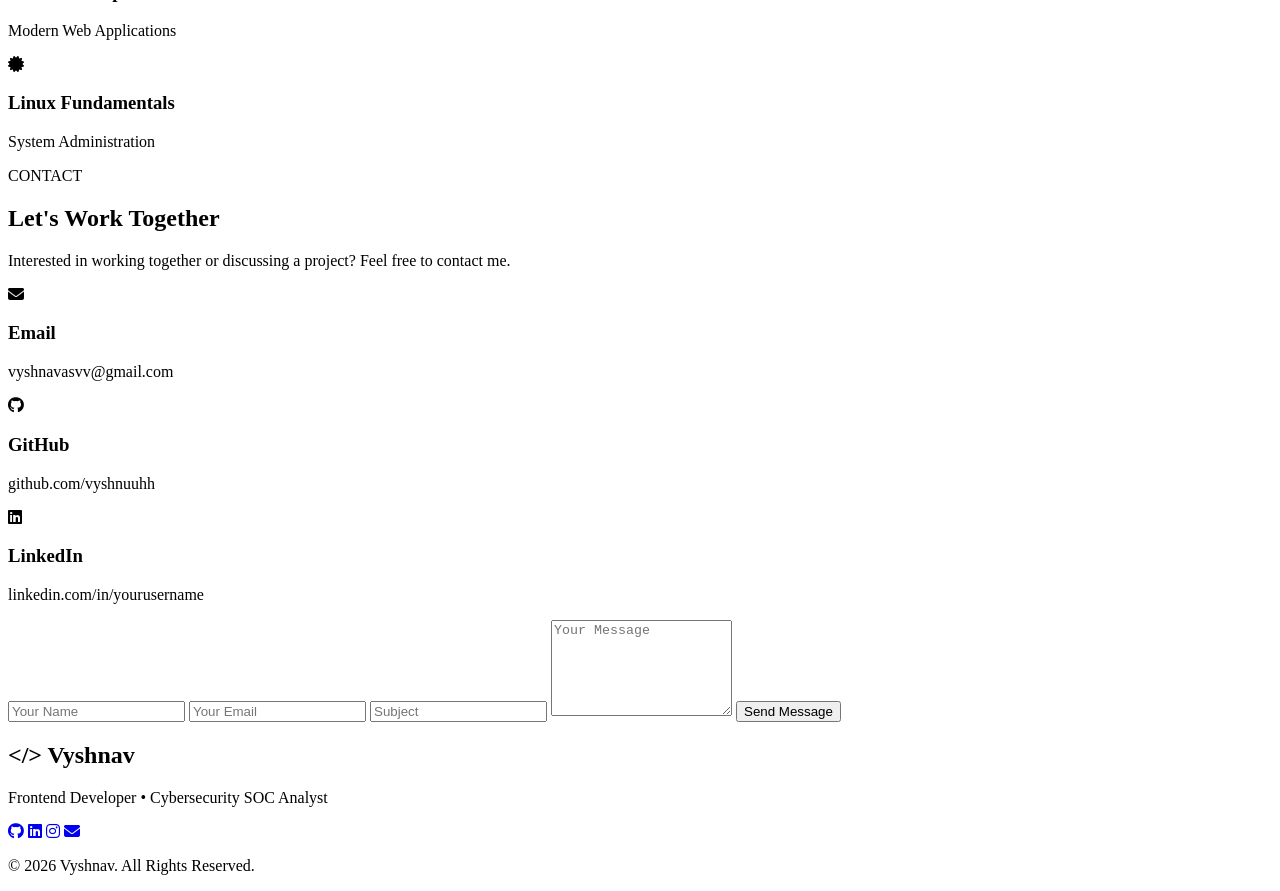
==== commit be5fdfa1: "Update Live link to point to main.html" ====
--- a/index.html
+++ b/index.html
@@ -654,7 +654,7 @@
 
 <a href="#"><i class="fa-brands fa-github"></i> Code</a>
 
-<a href="#"><i class="fa-solid fa-arrow-up-right-from-square"></i> Live</a>
+<a href="main.html"><i class="fa-solid fa-arrow-up-right-from-square"></i> Live</a>
 
 </div>
 
@@ -904,7 +904,7 @@
 
 <h3>Email</h3>
 
-<p>your@email.com</p>
+<p>vyshnavasvv@gmail.com</p>
 
 </div>
 
@@ -914,7 +914,7 @@
 
 <h3>GitHub</h3>
 
-<p>github.com/yourusername</p>
+<p>github.com/vyshnuuhh</p>
 
 </div>
 
@@ -958,7 +958,7 @@
 
 <div class="footer-content">
 
-<h2>&lt;/&gt; Vaiga</h2>
+<h2>&lt;/&gt; Vyshnav</h2>
 
 <p>
 
